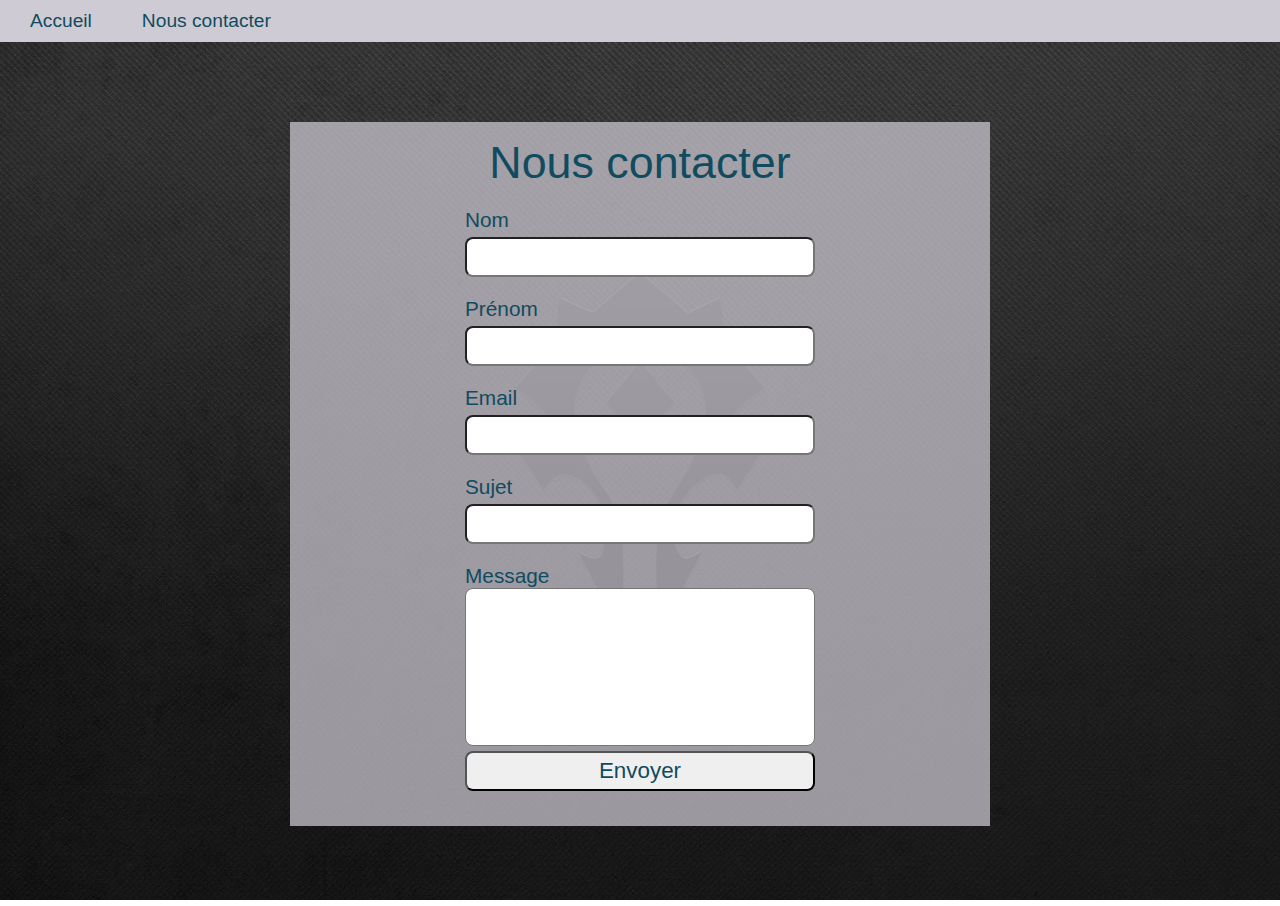
==== contact.html @ 5f57bb00 "Navbar et formulaire de contact" ====
<!DOCTYPE html>
<html lang="en">
<head>
    <meta charset="UTF-8">
    <meta http-equiv="X-UA-Compatible" content="IE=edge">
    <meta name="viewport" content="width=device-width, initial-scale=1.0">
    <link rel="stylesheet" href="./style.css">
    <title>Nous contacter</title>
</head>
<header>
    <div class="nav-bar">
        <a href="./index.html">Accueil</a>
        <a href="./contact.html">Nous contacter</a>
    </div>
</header>
<body>
    <div class="form-container">
        <p>Nous contacter</p>
        <form class="container">
            <label for="nom">Nom</label>
            <input type="text" name="nom" id="nom">
            <label for="prenom">Prénom</label>
            <input type="text" name="prenom" id="prenom">
            <label for="email">Email</label>
            <input type="email" name="email" id="email">
            <label for="objet">Sujet</label>
            <input type="text" name="objet" id="objet">
            <label for="message">Message</label>
            <textarea name="message" id="message" rows="6"></textarea>
            <input type="submit" value="Envoyer">
        </form>
    </div>
</body>
</html>
---- style.css ----
@font-face {
    font-family: "font-1";
    src: url(./assets/font/FjallaOne-Regular.ttf);
}
@font-face {
    font-family: "font-2";
    src: url(./assets/font/NotoSansJP-Medium.otf);
}

:root {
    --color1: #CECBD4;
    --color2: #FFC145;
    --color3: #114b5f;
    --color4: #725752;
    --color5: #FE5D26;    
    --color6: #000000;
}

/****************************** HTML Tags *********************************/

*{
    margin: 0;
    padding: 0;
    box-sizing: border-box;
}

body {
    background: url(./assets/back-wow.jpg) no-repeat fixed center;
    background-size: cover;
    font-family: "font-2", sans-serif;
    color: var(--color1);
}

h1 {
    text-transform: uppercase;
    text-align: center;
    color: var(--color6);
    text-shadow:0px 0px 20px rgb(255 255 255 / 49%);
    font-size: 2.8rem;
    letter-spacing: 3px;
    margin: 20px 10%;
    font-family: "font-1", sans-serif;
}

h2 {
    font-size: 1rem;
    letter-spacing: 1px;
    margin-right: 60px;
    text-transform: uppercase;
    color: var(--color6);
    font-weight: bolder;
    text-shadow:0px 0px 20px var(--color1);
    cursor: pointer;
    /* user-select: none; */
}

h2:hover{
    color:var(--color2);
    text-shadow:3px 3px 10px rgb(0 0 0 / 79%);
}

h2:before{
    content: "\27A4";
    margin-right: 5px;
}

p::selection{
    background: var(--color2);
}


/****************************** Navbar *********************************/

.nav-bar{
    display: flex;
    flex-direction: row;
    padding: 10px;
    background-color: var(--color1);
}

.nav-bar a {
    margin: 0px 30px 0px 20px;
    font-family: "font-2", sans-serif;
    font-size: 1.2rem;
    color: var(--color3);
    text-decoration: none;
}

.nav-bar a:hover {
    transform: scale(1.15);
    filter: brightness(100%);
    transition: 0.3s;
}






.info {
    width: 80%;
    text-align: justify;
    margin: auto;
    line-height: 30px;
    display: -webkit-box;
    -webkit-box-orient: vertical;
    -webkit-line-clamp: 3;
    overflow: hidden;
}

.section-article{
    margin: 20px 20px;
}

.img-article{
    filter: brightness(0.6);
    cursor: pointer;
}

.img-article:hover{
    filter: brightness(1);
}

.article{
    display: flex;
    flex-direction: row;
    position: relative;
    border: black 1px solid;
    background-color: rgba(53, 52, 70, 0.884);
    margin: 8px auto;
    width: 95%;
    max-width: 1000px;
}

.preview-content{
    margin-left: 5px;
    /* backdrop-filter: blur(5px); */
}

.info-article{
    font-size: 12px;
}

.preview-article{
    margin: 16px 5px 0px 0px;
}

.comments-article{
    font-size: 20px;
    position: absolute;
    right: 10px;
    top: 10px;
    background: #811b09;
    padding: 4px 10px;
    border-radius: 150px 150px 150px 0px;
    box-shadow: 2px 2px 15px rgba(192, 189, 189, 0.301);
    cursor: pointer;
    user-select: none;
}

.comments-article:hover{
    filter: brightness(1.5);
}

@media screen and (max-width: 710px){
    .img-article{
        display: none;
    }
}
 

/********************** Formulaire ************************/

.form-container {
    width: 90%;
    max-width: 700px;
    min-width: 400px;
    margin: 80px auto;
    padding: 15px;
    background-color: #cecbd4b8;
    color: var(--color3);
    display: flex;
    flex-direction: column;
    align-items: center;
}

.form-container p {
    font-size: 2.8rem;
}

form {
    display: flex;
    flex-direction: column;
    margin-top: 20px;
    width: 90%;
    max-width: 350px;
    min-width: 300px;
}

form label {
    font-size: 1.3rem;
}

form input{
    margin: 5px 0px 20px 0px;
    width: auto;
    height: 40px;
    border-radius: 8px;
    text-align: center;
    font-size: 1.4rem;
    color: var(--color3);
}

form input:focus{
    background-color: var(--color2);
}

textarea {
    resize: none;
    border-radius: 8px;
    text-align: left;
    font-size: 1.4rem;
    color: var(--color3);
}
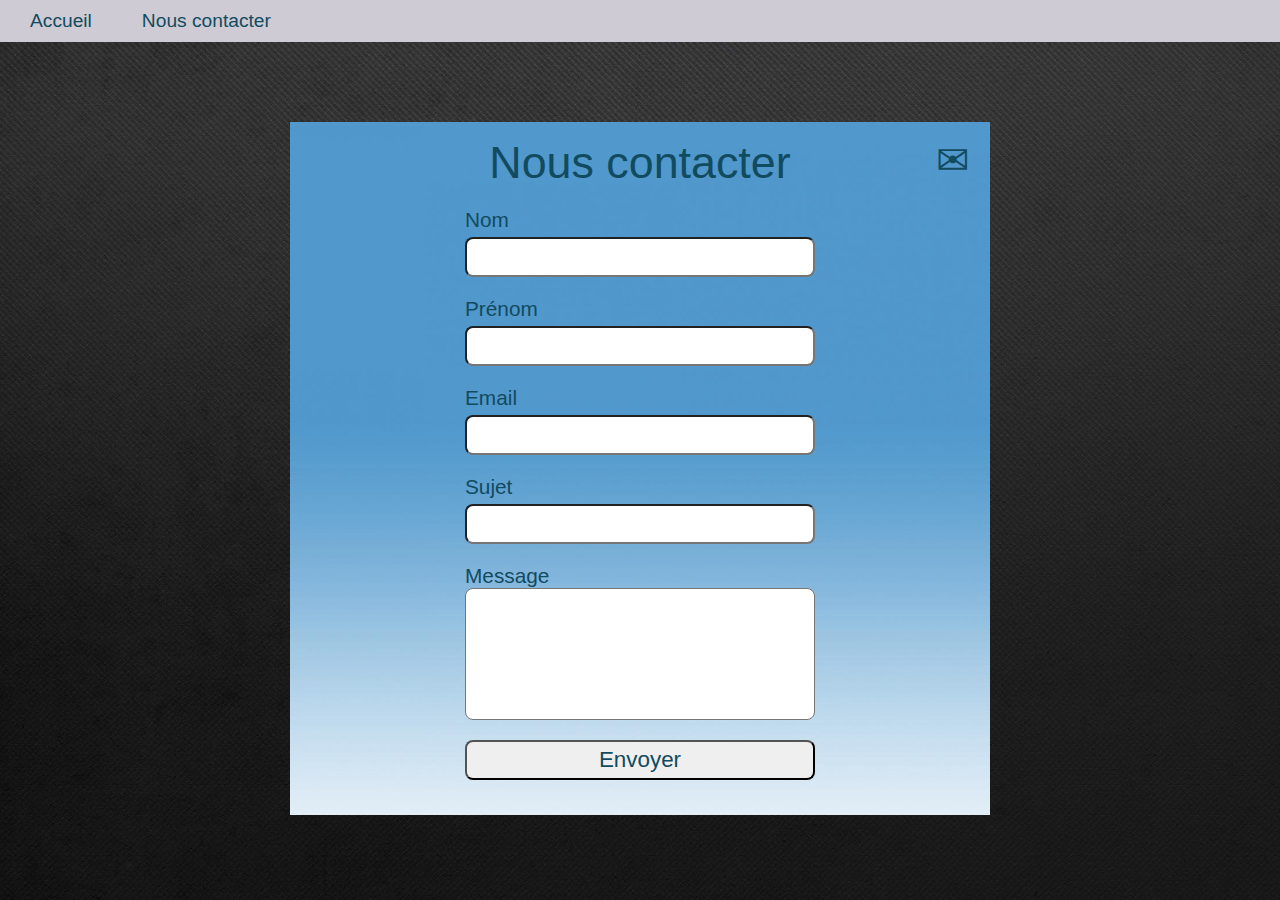
==== commit 0c4d4698: "modifs formulaire" ====
--- a/contact.html
+++ b/contact.html
@@ -15,7 +15,9 @@
 </header>
 <body>
     <div class="form-container">
-        <p>Nous contacter</p>
+        <div class="contact">
+            <p class="contact-title">Nous contacter</p>
+        </div>
         <form class="container">
             <label for="nom">Nom</label>
             <input type="text" name="nom" id="nom">
@@ -26,7 +28,7 @@
             <label for="objet">Sujet</label>
             <input type="text" name="objet" id="objet">
             <label for="message">Message</label>
-            <textarea name="message" id="message" rows="6"></textarea>
+            <textarea name="message" id="message" rows="5"></textarea>
             <input type="submit" value="Envoyer">
         </form>
     </div>
--- a/style.css
+++ b/style.css
@@ -66,6 +66,7 @@
 
 p::selection{
     background: var(--color2);
+    color: var(--color4);
 }
 
 
@@ -95,7 +96,7 @@
 
 
 
-
+/****************************** Accueil *********************************/
 
 .info {
     width: 80%;
@@ -169,7 +170,7 @@
 }
  
 
-/********************** Formulaire ************************/
+/********************** Formulaire ***********************/
 
 .form-container {
     width: 90%;
@@ -177,15 +178,50 @@
     min-width: 400px;
     margin: 80px auto;
     padding: 15px;
-    background-color: #cecbd4b8;
-    color: var(--color3);
+    /* background-color: #cecbd4b8; */
+    background: url(./assets/form-background.jpg) no-repeat center/cover;
+    color: var(--color3);
+    position: relative;
     display: flex;
     flex-direction: column;
     align-items: center;
 }
 
-.form-container p {
+.form-container::after {
+    content: "\2709";
+    position: absolute;
+    font-size: 2.5rem;
+    right: 20px;
+    top: 15px;
+}
+
+@media screen and (max-width: 600px){
+    .form-container::after{
+        display: none;
+    }
+}
+
+.contact {
+    position: relative;
     font-size: 2.8rem;
+}
+
+.contact-title::after {
+    content: "";
+    position: absolute;
+    height: 3px;
+    width: 100%;
+    background-color: var(--color3);
+    bottom: 0;
+    left: 50%;
+    transform: translateX(-50%) scaleX(0);
+    animation: contact-anim 4s ease-in-out forwards;
+}
+
+@keyframes contact-anim {
+    100% {
+        transform: translateX(-50%) scaleX(1);
+    }
 }
 
 form {
@@ -195,10 +231,11 @@
     width: 90%;
     max-width: 350px;
     min-width: 300px;
+    position: relative;
 }
 
 form label {
-    font-size: 1.3rem;
+    font-size: 1.3rem; 
 }
 
 form input{
@@ -221,4 +258,22 @@
     text-align: left;
     font-size: 1.4rem;
     color: var(--color3);
-}+}
+
+input[type="submit"] {
+    margin-top: 20px;
+    cursor: pointer;
+    transition: 0.3s;
+    border: solid 3px black hidden;
+}
+
+input[type="submit"]:hover {
+    background-color: var(--color2);
+    letter-spacing: 2px;
+    border: solid 3px var(--color3);
+}
+
+input[type="submit"]:active {
+    transform: scale(1.1);
+}
+
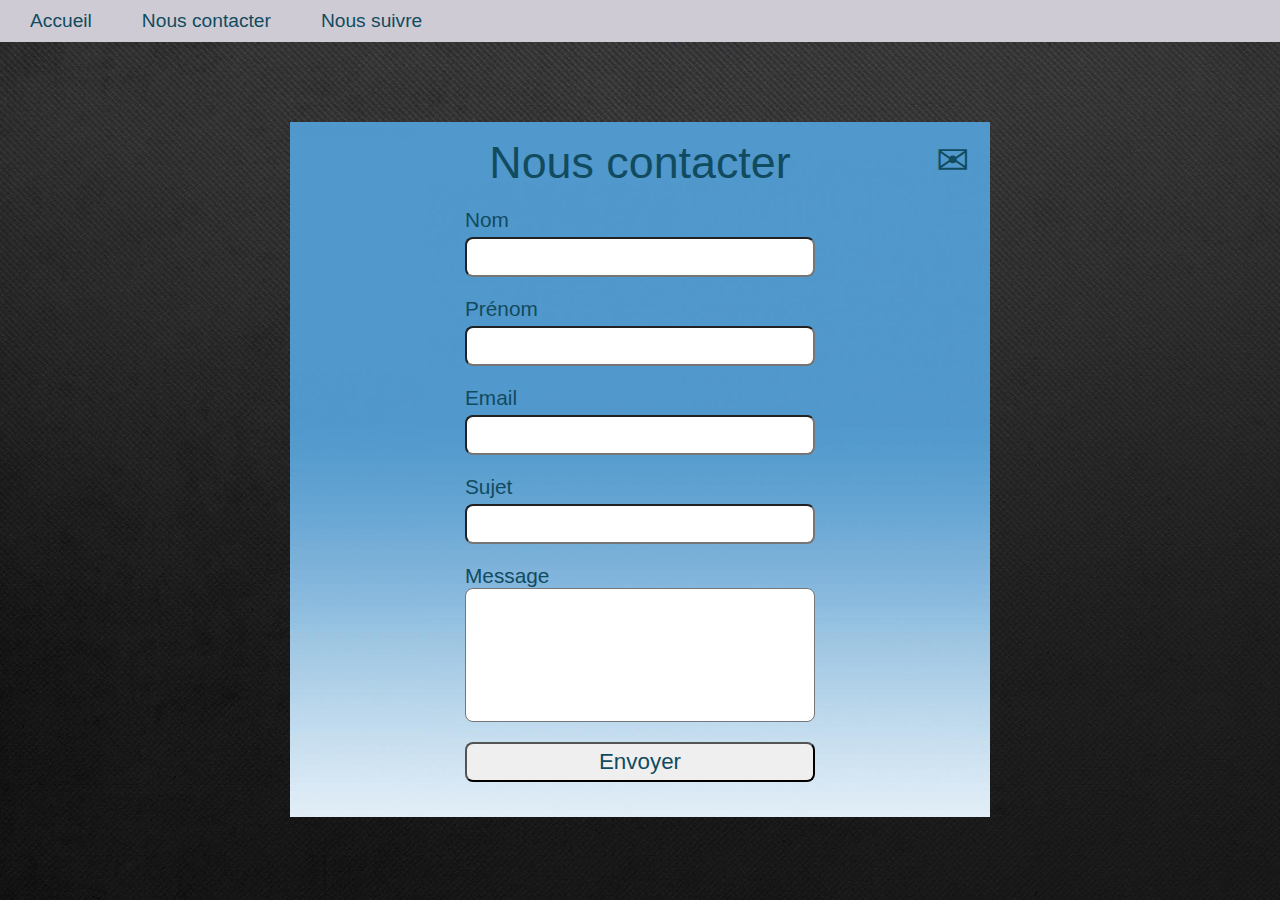
==== commit 31e3b820: "Ajout de la page Nous suivre" ====
--- a/contact.html
+++ b/contact.html
@@ -11,6 +11,7 @@
     <div class="nav-bar">
         <a href="./index.html">Accueil</a>
         <a href="./contact.html">Nous contacter</a>
+        <a href="./follow-us.html">Nous suivre</a>
     </div>
 </header>
 <body>
@@ -28,7 +29,7 @@
             <label for="objet">Sujet</label>
             <input type="text" name="objet" id="objet">
             <label for="message">Message</label>
-            <textarea name="message" id="message" rows="5"></textarea>
+            <textarea name="message" id="message" rows="7"></textarea>
             <input type="submit" value="Envoyer">
         </form>
     </div>
--- a/style.css
+++ b/style.css
@@ -277,3 +277,17 @@
     transform: scale(1.1);
 }
 
+#message {
+    font-size: 1rem;
+    padding: 3px;
+}
+
+
+/********************** Nous suivre ***********************/
+
+video {
+    width: 100%;
+    height: 100vh;
+    object-fit: cover;
+}
+
